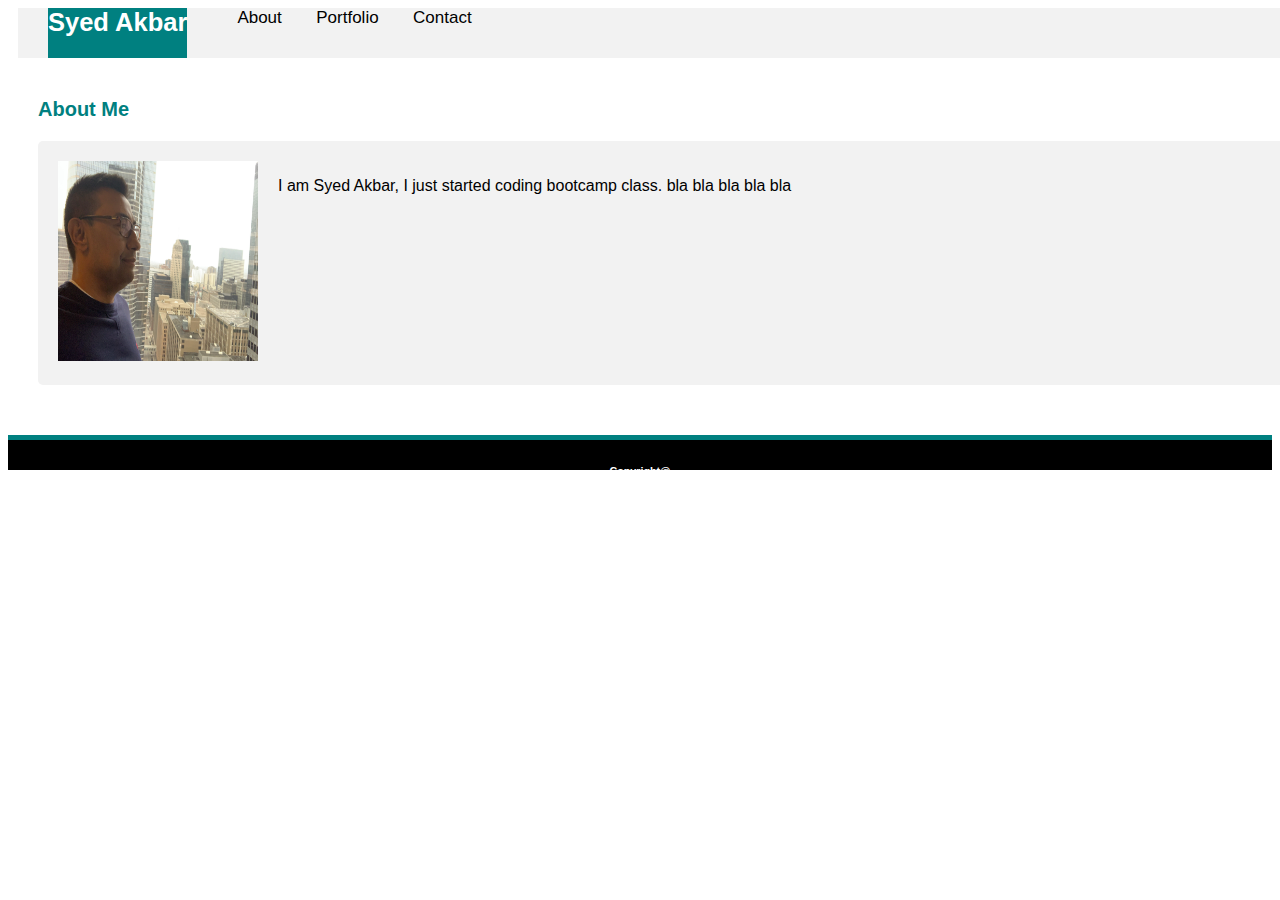
==== index.html @ 2a132d6b "Basic-Portfolio initial check-in" ====
<!DOCTYPE html>
<html>

<head>
  <meta charset="utf-8">

  <title>About Me</title>
  <link rel="stylesheet" type="text/css" href="asset/css/style.css">
</head>

<body>
  <div>
    <div class="topnav">
      <a>
        <h2>Syed Akbar</h2>
      </a>
      <a href="index.html">About</a>
      <a href="portfolio.html">Portfolio</a>
      <a href="contact.html">Contact</a>
    </div>
  </div>
  <h3>About Me</h3>
  <br>
  <div class="container">
    <div class="image">
      <img src="./asset/img/Syed.jpg" width="200" height="200" alt="Syed" />
      <div class="bio">
        <p>I am Syed Akbar, I just started coding bootcamp class. bla bla bla bla bla</p>
      </div>
    </div>
  </div>

  <div>
    <footer></footer>
    <footer2>
      <h6>Copyright@</h6>footer2>
  </div>

</body>

</html>
---- asset/css/style.css ----
body {
    font-family: Arial, Helvetica, sans-serif;
  }

  /* * {box-sizing: border-box;} */

  input[type=text],
  textarea {
    width: 100%;
    padding: 12px;
    border: 1px solid #ccc;
    border-radius: 4px;
    box-sizing: border-box;
    margin-top: 6px;
    margin-bottom: 16px;
    resize: vertical;
  }

  input[type=submit] {
    background-color: teal;
    color: white;
    padding: 12px 20px;
    border: none;
    border-radius: 4px;
    cursor: pointer;
  }

  input[type=submit]:hover {
    background-color: #45a049;
  }

  .container {
    clear: both;
    float: left;
    border-radius: 5px;
    background-color: #f2f2f2;
    padding: 20px;
    margin: 0px 0px 0px 30px;
    width: 100%
  }

  .name {
    float: left;
    height: 30px;
    padding: 30px 20px 20px 30px;

  }

  .topnav {
    clear:  both;
    float: left;
    background-color: #f2f2f2;
    width: 100%;
    height: 50px;
    margin-left: 10px;
  }

  .topnav a {
    clear:  both;
    color: black;
    text-align: center;
    padding: 30px 10px 10px 20px;
    text-decoration: none;
    font-size: 17px;
  }

  /* .topnav a:hover {
background-color: #ddd;
color: black;
} */



  footer2 {
    clear: both;
    float: left;
    color: white;
    text-align: center;
    vertical-align: bottom;
    background-color: black;
    width: 100%;
    height: 30px;
  }

  footer {
    clear: both;
    float: left;
    margin-top: 50px;
    background-color: teal;
    width: 100%;
    height: 5px;
  }

  h3 {
    clear: both;
    float: left;
    color: teal;
    margin: 40px 0px 20px 30px;
    font-size: 20px;

  }

  h2 {
    clear: both;
    float: left;
    background-color: teal;
    color: white;
    margin: 0px 0px 20px 30px;
    height: 50px;
  }

  .image {
    float: left;
    margin: 0%;
  }

  .bio {
    float: right;
    margin: 0%;
    /* border: 2px solid blue; */
    margin: 0px 0px 0px 10px;
    padding: 0px 0px 0px 10px;

  }
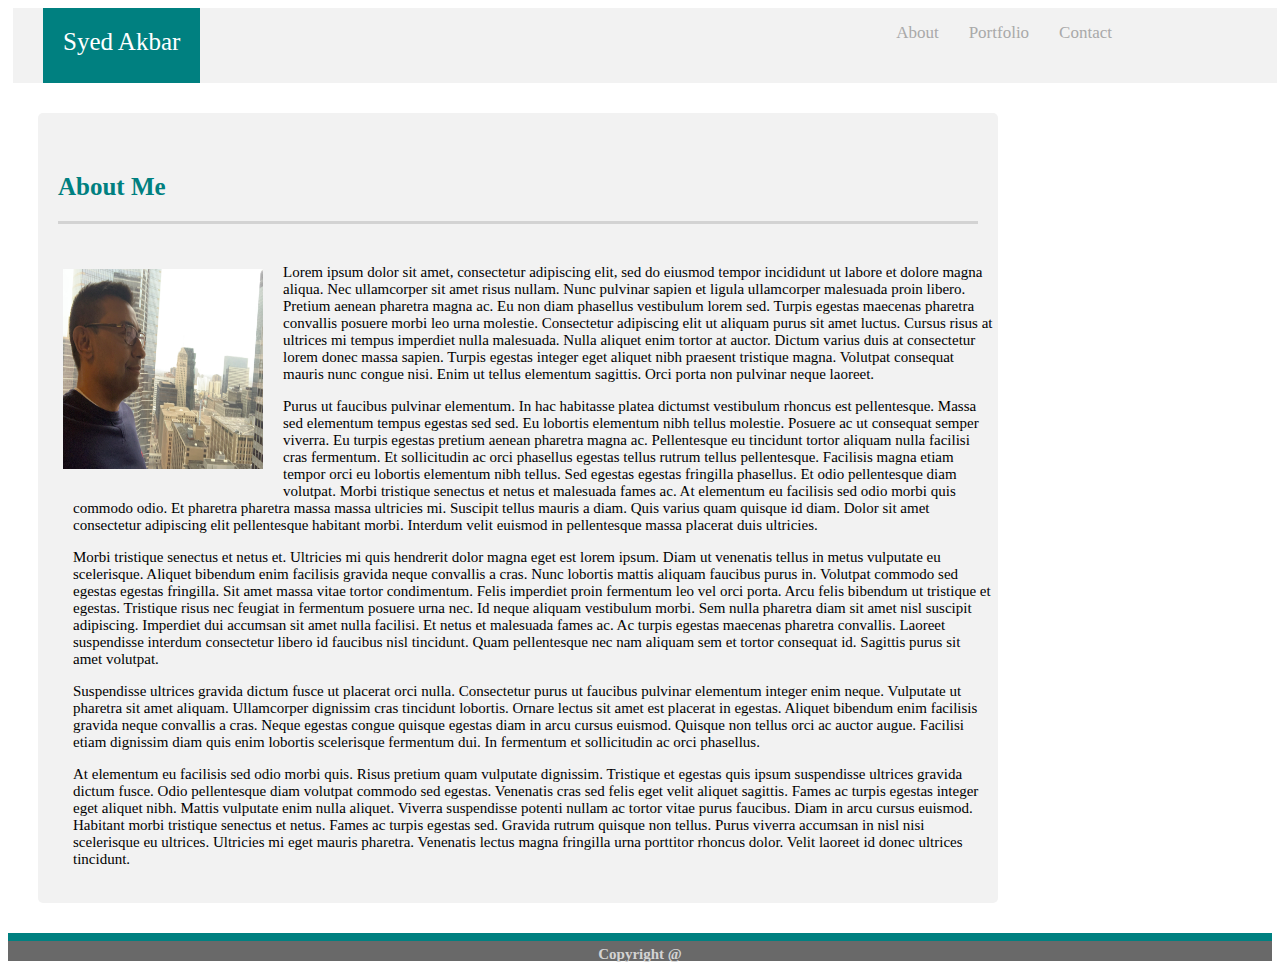
==== commit 397b3784: "Updated the format based on the requirements, still have some work left to be completed." ====
--- a/index.html
+++ b/index.html
@@ -11,29 +11,80 @@
 <body>
   <div>
     <div class="topnav">
-      <a>
-        <h2>Syed Akbar</h2>
-      </a>
+      <name>Syed Akbar</name>
+      <a href="contact.html">Contact</a>
+      <a href="portfolio.html">Portfolio</a>
       <a href="index.html">About</a>
-      <a href="portfolio.html">Portfolio</a>
-      <a href="contact.html">Contact</a>
     </div>
-  </div>
-  <h3>About Me</h3>
-  <br>
-  <div class="container">
-    <div class="image">
-      <img src="./asset/img/Syed.jpg" width="200" height="200" alt="Syed" />
+
+    <div class="container">
+      <bodytitle>About Me</bodytitle>
+      <hr>
+      <br>
+      <div class="image">
+        <img src="./asset/img/Syed_1.jpg" width="200" height="200" alt="Syed" />
+      </div>
       <div class="bio">
-        <p>I am Syed Akbar, I just started coding bootcamp class. bla bla bla bla bla</p>
+        <p>
+          Lorem ipsum dolor sit amet, consectetur adipiscing elit, sed do eiusmod tempor incididunt ut labore et dolore
+          magna aliqua. Nec ullamcorper sit amet risus nullam. Nunc pulvinar sapien et ligula ullamcorper malesuada
+          proin
+          libero. Pretium aenean pharetra magna ac. Eu non diam phasellus vestibulum lorem sed. Turpis egestas maecenas
+          pharetra convallis posuere morbi leo urna molestie. Consectetur adipiscing elit ut aliquam purus sit amet
+          luctus. Cursus risus at ultrices mi tempus imperdiet nulla malesuada. Nulla aliquet enim tortor at auctor.
+          Dictum varius duis at consectetur lorem donec massa sapien. Turpis egestas integer eget aliquet nibh praesent
+          tristique magna. Volutpat consequat mauris nunc congue nisi. Enim ut tellus elementum sagittis. Orci porta non
+          pulvinar neque laoreet.
+        </p>
+        <p>
+          Purus ut faucibus pulvinar elementum. In hac habitasse platea dictumst vestibulum rhoncus est pellentesque.
+          Massa sed elementum tempus egestas sed sed. Eu lobortis elementum nibh tellus molestie. Posuere ac ut
+          consequat
+          semper viverra. Eu turpis egestas pretium aenean pharetra magna ac. Pellentesque eu tincidunt tortor aliquam
+          nulla facilisi cras fermentum. Et sollicitudin ac orci phasellus egestas tellus rutrum tellus pellentesque.
+          Facilisis magna etiam tempor orci eu lobortis elementum nibh tellus. Sed egestas egestas fringilla phasellus.
+          Et
+          odio pellentesque diam volutpat. Morbi tristique senectus et netus et malesuada fames ac. At elementum eu
+          facilisis sed odio morbi quis commodo odio. Et pharetra pharetra massa massa ultricies mi. Suscipit tellus
+          mauris a diam. Quis varius quam quisque id diam. Dolor sit amet consectetur adipiscing elit pellentesque
+          habitant morbi. Interdum velit euismod in pellentesque massa placerat duis ultricies.
+        </p>
+        <p>
+          Morbi tristique senectus et netus et. Ultricies mi quis hendrerit dolor magna eget est lorem ipsum. Diam ut
+          venenatis tellus in metus vulputate eu scelerisque. Aliquet bibendum enim facilisis gravida neque convallis a
+          cras. Nunc lobortis mattis aliquam faucibus purus in. Volutpat commodo sed egestas egestas fringilla. Sit amet
+          massa vitae tortor condimentum. Felis imperdiet proin fermentum leo vel orci porta. Arcu felis bibendum ut
+          tristique et egestas. Tristique risus nec feugiat in fermentum posuere urna nec. Id neque aliquam vestibulum
+          morbi. Sem nulla pharetra diam sit amet nisl suscipit adipiscing. Imperdiet dui accumsan sit amet nulla
+          facilisi. Et netus et malesuada fames ac. Ac turpis egestas maecenas pharetra convallis. Laoreet suspendisse
+          interdum consectetur libero id faucibus nisl tincidunt. Quam pellentesque nec nam aliquam sem et tortor
+          consequat id. Sagittis purus sit amet volutpat.
+        </p>
+        <P>
+          Suspendisse ultrices gravida dictum fusce ut placerat orci nulla. Consectetur purus ut faucibus pulvinar
+          elementum integer enim neque. Vulputate ut pharetra sit amet aliquam. Ullamcorper dignissim cras tincidunt
+          lobortis. Ornare lectus sit amet est placerat in egestas. Aliquet bibendum enim facilisis gravida neque
+          convallis a cras. Neque egestas congue quisque egestas diam in arcu cursus euismod. Quisque non tellus orci ac
+          auctor augue. Facilisi etiam dignissim diam quis enim lobortis scelerisque fermentum dui. In fermentum et
+          sollicitudin ac orci phasellus.
+        </p>
+        <p>
+          At elementum eu facilisis sed odio morbi quis. Risus pretium quam vulputate dignissim. Tristique et egestas
+          quis
+          ipsum suspendisse ultrices gravida dictum fusce. Odio pellentesque diam volutpat commodo sed egestas.
+          Venenatis
+          cras sed felis eget velit aliquet sagittis. Fames ac turpis egestas integer eget aliquet nibh. Mattis
+          vulputate
+          enim nulla aliquet. Viverra suspendisse potenti nullam ac tortor vitae purus faucibus. Diam in arcu cursus
+          euismod. Habitant morbi tristique senectus et netus. Fames ac turpis egestas sed. Gravida rutrum quisque non
+          tellus. Purus viverra accumsan in nisl nisi scelerisque eu ultrices. Ultricies mi eget mauris pharetra.
+          Venenatis lectus magna fringilla urna porttitor rhoncus dolor. Velit laoreet id donec ultrices tincidunt.
+        </p>
       </div>
     </div>
   </div>
-
-  <div>
-    <footer></footer>
-    <footer2>
-      <h6>Copyright@</h6>footer2>
+  <div class="footerLine">
+    <div class="footer"><strong>Copyright @</strong></div>
   </div>
 
 </body>
--- a/asset/css/style.css
+++ b/asset/css/style.css
@@ -1,10 +1,15 @@
 
-
-body {
-    font-family: Arial, Helvetica, sans-serif;
-  }
-
-  /* * {box-sizing: border-box;} */
+* {
+    box-sizing: border-box;
+    /* text-align: center; */
+  }
+  
+
+  body {
+    font-family: 'Times New Roman', Times, serif;
+    font-size: 15px;
+    /* border: 1px solid red; */
+  }
 
   input[type=text],
   textarea {
@@ -31,96 +36,167 @@
     background-color: #45a049;
   }
 
-  .container {
-    clear: both;
-    float: left;
-    border-radius: 5px;
-    background-color: #f2f2f2;
-    padding: 20px;
-    margin: 0px 0px 0px 30px;
-    width: 100%
-  }
-
-  .name {
-    float: left;
-    height: 30px;
-    padding: 30px 20px 20px 30px;
-
-  }
-
-  .topnav {
-    clear:  both;
-    float: left;
-    background-color: #f2f2f2;
-    width: 100%;
-    height: 50px;
-    margin-left: 10px;
-  }
-
-  .topnav a {
-    clear:  both;
-    color: black;
-    text-align: center;
-    padding: 30px 10px 10px 20px;
-    text-decoration: none;
-    font-size: 17px;
-  }
-
-  /* .topnav a:hover {
-background-color: #ddd;
-color: black;
-} */
-
-
-
-  footer2 {
-    clear: both;
-    float: left;
-    color: white;
-    text-align: center;
-    vertical-align: bottom;
-    background-color: black;
-    width: 100%;
-    height: 30px;
-  }
-
-  footer {
-    clear: both;
-    float: left;
-    margin-top: 50px;
-    background-color: teal;
-    width: 100%;
-    height: 5px;
-  }
-
-  h3 {
-    clear: both;
-    float: left;
-    color: teal;
-    margin: 40px 0px 20px 30px;
-    font-size: 20px;
-
-  }
-
-  h2 {
+  name {
     clear: both;
     float: left;
     background-color: teal;
     color: white;
     margin: 0px 0px 20px 30px;
+    padding: 20px;
+    vertical-align: middle;
+    height: 75px;
+    font-size: 25px;    
+  }
+
+  .container {
+    clear: both;
+    float: left;
+    border-radius: 5px;
+    /* border: 2px solid red; */    
+    background-color: #f2f2f2;
+    padding: 20px;
+    margin: 30px;
+    width: 960px;
+  }
+
+  .contactcontainer {
+    clear: both;
+    float: left;
+    border-radius: 5px;
+    /* border: 2px solid red; */    
+    background-color: #f2f2f2;
+    padding: 20px;
+    margin: 30px;
+    width: 100%;
+    border: 5px ;
+  } 
+
+  .name {
+    float: left;
+    height: 30px;
+    padding: 30px 20px 20px 30px;
+
+  }
+
+  .topnav {
+    clear:  both;
+    float: left;
+    background-color: #f2f2f2;
+    height: 75px;
+    width: 100%;
+    margin: 0px 5px 0px 5px;
+    /* border: 1px solid black */
+  }
+
+  .topnav a {
+    float: right;
+    color:darkgray;
+    text-align: center; 
+    text-decoration: none;
+    position: relative;
+    right: 150px;
+    padding: 15px;
+    font-size: 17px;
+    /* border: 1px solid blue; */
+    vertical-align: middle;
+    
+  }
+
+  .topnav a:hover {
+    background-color: #ddd;
+    color: black;
+   } 
+
+  .footer {
+    clear: both;
+    float: right;   
+    color: lightgray;
+    text-align: center;
+    vertical-align: middle;
+    background-color: #696969;
+    width: 100%;
+    height: 20px;
+    padding: 5px;
+    top: 0px;
+    /* border: 2px solid red; */
+    left: 0px;
+  }
+
+  .footerLine {
+    clear: both;
+    float: right;
+    border-top:  8px solid teal;
+    width: 100%;
+    left: 0px;
+  }
+
+  bodytitle {
+    clear: both;
+    float: left;
+    color: teal;
+    margin: 40px 0px 20px 0px;
+    font-size: 25px;
+    font-weight:bold ;
+  }
+  
+  hr {
+    clear: both;
+    border: none;
+    border-top: 3px solid lightgray;
+    
+  }
+
+  .image {
+    clear: both;
+    float:left;
+    /* border: 1px solid blue; */
+    width: 210px;
+    height: 250px; 
+    padding: 20px 20px 20px 5px;
+  }
+
+  .portimage {
+    clear: both;
+    float:left;
+    border: 1px solid blue;
+    width: calc(100/3);
+    height: 300px; 
+    padding: 10px;
+  }
+ 
+  .portimage_col {
+    /* float: left;
+    width: 33.33%;
+    padding: 5px; */
+
+    float:left;
+    /* border: 1px solid blue; */
+    width: calc(100/3);
+    height: 300px; 
+    padding: 10px; 
+  }
+  
+  /* Clearfix (clear floats) */
+  .portimage_row::after {
+    content: "";
+    clear: both;
+    display: table;
+  }
+
+  .portimage_cap {
+    background-color: teal;
+    color: white;    
+    padding: 10px;
+    text-align: center;
     height: 50px;
-  }
-
-  .image {
-    float: left;
-    margin: 0%;
-  }
-
-  .bio {
-    float: right;
-    margin: 0%;
-    /* border: 2px solid blue; */
-    margin: 0px 0px 0px 10px;
-    padding: 0px 0px 0px 10px;
+    font-size: 25px;    
+   
+  }
+
+  .bio {      
+    position: relative;
+    /* margin: 5px; */
+    right:  -15px;    
+    /* border: 2px solid green;  */
 
   } 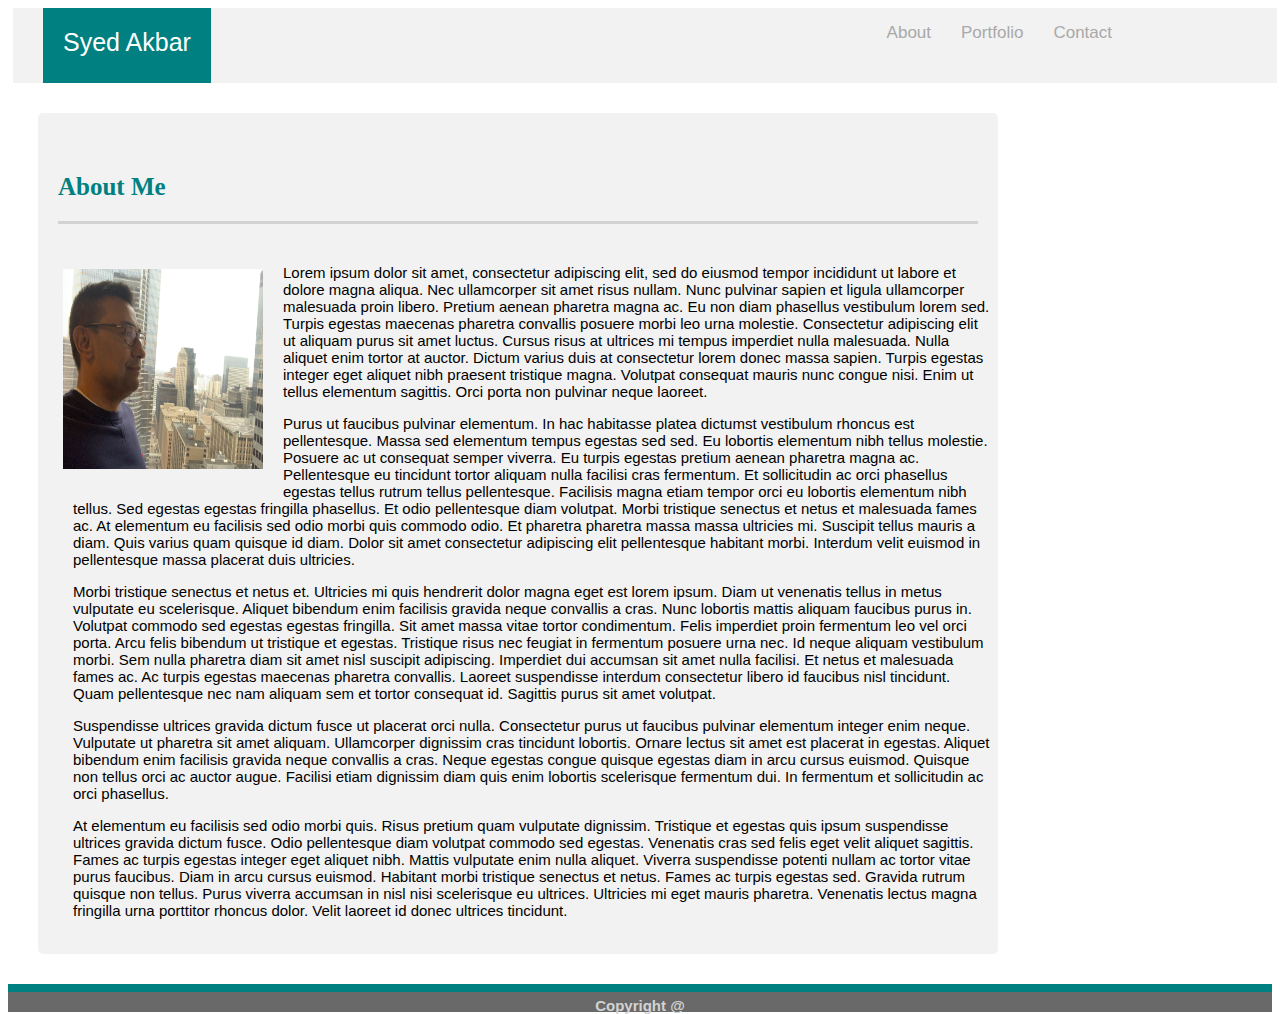
==== commit 5fee8dca: "Changed few element names... and replaced them as class" ====
--- a/index.html
+++ b/index.html
@@ -11,14 +11,14 @@
 <body>
   <div>
     <div class="topnav">
-      <name>Syed Akbar</name>
+      <p class="maintitlename">Syed Akbar</p>
       <a href="contact.html">Contact</a>
       <a href="portfolio.html">Portfolio</a>
       <a href="index.html">About</a>
     </div>
 
     <div class="container">
-      <bodytitle>About Me</bodytitle>
+      <p class="bodytitle">About Me</p>
       <hr>
       <br>
       <div class="image">
--- a/asset/css/style.css
+++ b/asset/css/style.css
@@ -6,7 +6,7 @@
   
 
   body {
-    font-family: 'Times New Roman', Times, serif;
+    font-family: 'Arial', 'Helvetica Neue', Helvetica, sans-serif;
     font-size: 15px;
     /* border: 1px solid red; */
   }
@@ -36,7 +36,7 @@
     background-color: #45a049;
   }
 
-  name {
+  .maintitlename {
     clear: both;
     float: left;
     background-color: teal;
@@ -71,11 +71,11 @@
     border: 5px ;
   } 
 
-  .name {
+  .titlename {
     float: left;
     height: 30px;
     padding: 30px 20px 20px 30px;
-
+    font-family: 'Georgia', Times, 'Times New Roman', serif;
   }
 
   .topnav {
@@ -99,6 +99,7 @@
     font-size: 17px;
     /* border: 1px solid blue; */
     vertical-align: middle;
+    /* font-family: 'Georgia', Times, 'Times New Roman', serif; */
     
   }
 
@@ -130,13 +131,14 @@
     left: 0px;
   }
 
-  bodytitle {
+  .bodytitle {
     clear: both;
     float: left;
     color: teal;
     margin: 40px 0px 20px 0px;
     font-size: 25px;
     font-weight:bold ;
+    font-family: 'Georgia', Times, 'Times New Roman', serif;
   }
   
   hr {
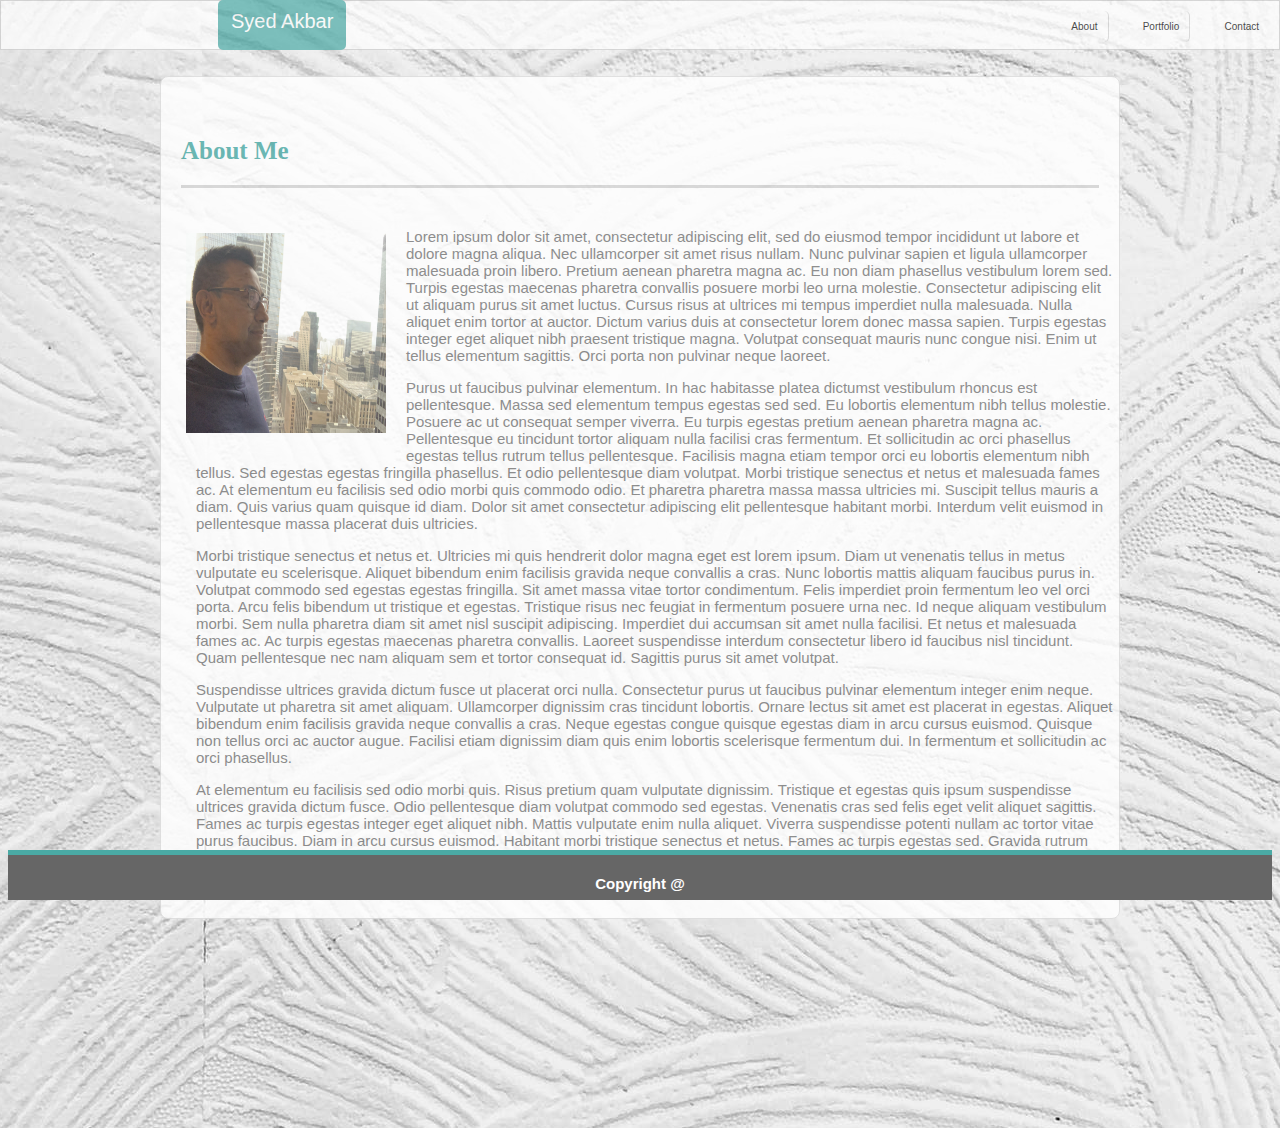
==== commit 8ae6dfcb: "updated the layouts based on feedback" ====
--- a/index.html
+++ b/index.html
@@ -3,89 +3,93 @@
 
 <head>
   <meta charset="utf-8">
-
-  <title>About Me</title>
+  <meta name="viewport" content="width=device-width, initial-scale=1">
+  <title>Contact</title>
   <link rel="stylesheet" type="text/css" href="asset/css/style.css">
 </head>
 
 <body>
-  <div>
-    <div class="topnav">
-      <p class="maintitlename">Syed Akbar</p>
+  <div class="topnav">
+    <div class="maintitlename">Syed Akbar</div>
+    <div class="navList">
+      <a href="index.html">About</a>
+      <a href="portfolio.html">Portfolio</a>
       <a href="contact.html">Contact</a>
-      <a href="portfolio.html">Portfolio</a>
-      <a href="index.html">About</a>
-    </div>
-
-    <div class="container">
-      <p class="bodytitle">About Me</p>
-      <hr>
-      <br>
-      <div class="image">
-        <img src="./asset/img/Syed_1.jpg" width="200" height="200" alt="Syed" />
-      </div>
-      <div class="bio">
-        <p>
-          Lorem ipsum dolor sit amet, consectetur adipiscing elit, sed do eiusmod tempor incididunt ut labore et dolore
-          magna aliqua. Nec ullamcorper sit amet risus nullam. Nunc pulvinar sapien et ligula ullamcorper malesuada
-          proin
-          libero. Pretium aenean pharetra magna ac. Eu non diam phasellus vestibulum lorem sed. Turpis egestas maecenas
-          pharetra convallis posuere morbi leo urna molestie. Consectetur adipiscing elit ut aliquam purus sit amet
-          luctus. Cursus risus at ultrices mi tempus imperdiet nulla malesuada. Nulla aliquet enim tortor at auctor.
-          Dictum varius duis at consectetur lorem donec massa sapien. Turpis egestas integer eget aliquet nibh praesent
-          tristique magna. Volutpat consequat mauris nunc congue nisi. Enim ut tellus elementum sagittis. Orci porta non
-          pulvinar neque laoreet.
-        </p>
-        <p>
-          Purus ut faucibus pulvinar elementum. In hac habitasse platea dictumst vestibulum rhoncus est pellentesque.
-          Massa sed elementum tempus egestas sed sed. Eu lobortis elementum nibh tellus molestie. Posuere ac ut
-          consequat
-          semper viverra. Eu turpis egestas pretium aenean pharetra magna ac. Pellentesque eu tincidunt tortor aliquam
-          nulla facilisi cras fermentum. Et sollicitudin ac orci phasellus egestas tellus rutrum tellus pellentesque.
-          Facilisis magna etiam tempor orci eu lobortis elementum nibh tellus. Sed egestas egestas fringilla phasellus.
-          Et
-          odio pellentesque diam volutpat. Morbi tristique senectus et netus et malesuada fames ac. At elementum eu
-          facilisis sed odio morbi quis commodo odio. Et pharetra pharetra massa massa ultricies mi. Suscipit tellus
-          mauris a diam. Quis varius quam quisque id diam. Dolor sit amet consectetur adipiscing elit pellentesque
-          habitant morbi. Interdum velit euismod in pellentesque massa placerat duis ultricies.
-        </p>
-        <p>
-          Morbi tristique senectus et netus et. Ultricies mi quis hendrerit dolor magna eget est lorem ipsum. Diam ut
-          venenatis tellus in metus vulputate eu scelerisque. Aliquet bibendum enim facilisis gravida neque convallis a
-          cras. Nunc lobortis mattis aliquam faucibus purus in. Volutpat commodo sed egestas egestas fringilla. Sit amet
-          massa vitae tortor condimentum. Felis imperdiet proin fermentum leo vel orci porta. Arcu felis bibendum ut
-          tristique et egestas. Tristique risus nec feugiat in fermentum posuere urna nec. Id neque aliquam vestibulum
-          morbi. Sem nulla pharetra diam sit amet nisl suscipit adipiscing. Imperdiet dui accumsan sit amet nulla
-          facilisi. Et netus et malesuada fames ac. Ac turpis egestas maecenas pharetra convallis. Laoreet suspendisse
-          interdum consectetur libero id faucibus nisl tincidunt. Quam pellentesque nec nam aliquam sem et tortor
-          consequat id. Sagittis purus sit amet volutpat.
-        </p>
-        <P>
-          Suspendisse ultrices gravida dictum fusce ut placerat orci nulla. Consectetur purus ut faucibus pulvinar
-          elementum integer enim neque. Vulputate ut pharetra sit amet aliquam. Ullamcorper dignissim cras tincidunt
-          lobortis. Ornare lectus sit amet est placerat in egestas. Aliquet bibendum enim facilisis gravida neque
-          convallis a cras. Neque egestas congue quisque egestas diam in arcu cursus euismod. Quisque non tellus orci ac
-          auctor augue. Facilisi etiam dignissim diam quis enim lobortis scelerisque fermentum dui. In fermentum et
-          sollicitudin ac orci phasellus.
-        </p>
-        <p>
-          At elementum eu facilisis sed odio morbi quis. Risus pretium quam vulputate dignissim. Tristique et egestas
-          quis
-          ipsum suspendisse ultrices gravida dictum fusce. Odio pellentesque diam volutpat commodo sed egestas.
-          Venenatis
-          cras sed felis eget velit aliquet sagittis. Fames ac turpis egestas integer eget aliquet nibh. Mattis
-          vulputate
-          enim nulla aliquet. Viverra suspendisse potenti nullam ac tortor vitae purus faucibus. Diam in arcu cursus
-          euismod. Habitant morbi tristique senectus et netus. Fames ac turpis egestas sed. Gravida rutrum quisque non
-          tellus. Purus viverra accumsan in nisl nisi scelerisque eu ultrices. Ultricies mi eget mauris pharetra.
-          Venenatis lectus magna fringilla urna porttitor rhoncus dolor. Velit laoreet id donec ultrices tincidunt.
-        </p>
-      </div>
     </div>
   </div>
-  <div class="footerLine">
-    <div class="footer"><strong>Copyright @</strong></div>
+  <br>
+  <br>
+  <br>
+  <br>
+  <div class="container">
+    <p class="bodytitle">About Me</p>
+    <hr>
+    <br>
+    <div class="image">
+      <img src="./asset/img/Syed_1.jpg" width="200" height="200" alt="Syed" />
+    </div>
+    <div class="bio">
+      <p>
+        Lorem ipsum dolor sit amet, consectetur adipiscing elit, sed do eiusmod tempor incididunt ut labore et dolore
+        magna aliqua. Nec ullamcorper sit amet risus nullam. Nunc pulvinar sapien et ligula ullamcorper malesuada
+        proin
+        libero. Pretium aenean pharetra magna ac. Eu non diam phasellus vestibulum lorem sed. Turpis egestas maecenas
+        pharetra convallis posuere morbi leo urna molestie. Consectetur adipiscing elit ut aliquam purus sit amet
+        luctus. Cursus risus at ultrices mi tempus imperdiet nulla malesuada. Nulla aliquet enim tortor at auctor.
+        Dictum varius duis at consectetur lorem donec massa sapien. Turpis egestas integer eget aliquet nibh praesent
+        tristique magna. Volutpat consequat mauris nunc congue nisi. Enim ut tellus elementum sagittis. Orci porta non
+        pulvinar neque laoreet.
+      </p>
+      <p>
+        Purus ut faucibus pulvinar elementum. In hac habitasse platea dictumst vestibulum rhoncus est pellentesque.
+        Massa sed elementum tempus egestas sed sed. Eu lobortis elementum nibh tellus molestie. Posuere ac ut
+        consequat
+        semper viverra. Eu turpis egestas pretium aenean pharetra magna ac. Pellentesque eu tincidunt tortor aliquam
+        nulla facilisi cras fermentum. Et sollicitudin ac orci phasellus egestas tellus rutrum tellus pellentesque.
+        Facilisis magna etiam tempor orci eu lobortis elementum nibh tellus. Sed egestas egestas fringilla phasellus.
+        Et
+        odio pellentesque diam volutpat. Morbi tristique senectus et netus et malesuada fames ac. At elementum eu
+        facilisis sed odio morbi quis commodo odio. Et pharetra pharetra massa massa ultricies mi. Suscipit tellus
+        mauris a diam. Quis varius quam quisque id diam. Dolor sit amet consectetur adipiscing elit pellentesque
+        habitant morbi. Interdum velit euismod in pellentesque massa placerat duis ultricies.
+      </p>
+      <p>
+        Morbi tristique senectus et netus et. Ultricies mi quis hendrerit dolor magna eget est lorem ipsum. Diam ut
+        venenatis tellus in metus vulputate eu scelerisque. Aliquet bibendum enim facilisis gravida neque convallis a
+        cras. Nunc lobortis mattis aliquam faucibus purus in. Volutpat commodo sed egestas egestas fringilla. Sit amet
+        massa vitae tortor condimentum. Felis imperdiet proin fermentum leo vel orci porta. Arcu felis bibendum ut
+        tristique et egestas. Tristique risus nec feugiat in fermentum posuere urna nec. Id neque aliquam vestibulum
+        morbi. Sem nulla pharetra diam sit amet nisl suscipit adipiscing. Imperdiet dui accumsan sit amet nulla
+        facilisi. Et netus et malesuada fames ac. Ac turpis egestas maecenas pharetra convallis. Laoreet suspendisse
+        interdum consectetur libero id faucibus nisl tincidunt. Quam pellentesque nec nam aliquam sem et tortor
+        consequat id. Sagittis purus sit amet volutpat.
+      </p>
+      <P>
+        Suspendisse ultrices gravida dictum fusce ut placerat orci nulla. Consectetur purus ut faucibus pulvinar
+        elementum integer enim neque. Vulputate ut pharetra sit amet aliquam. Ullamcorper dignissim cras tincidunt
+        lobortis. Ornare lectus sit amet est placerat in egestas. Aliquet bibendum enim facilisis gravida neque
+        convallis a cras. Neque egestas congue quisque egestas diam in arcu cursus euismod. Quisque non tellus orci ac
+        auctor augue. Facilisi etiam dignissim diam quis enim lobortis scelerisque fermentum dui. In fermentum et
+        sollicitudin ac orci phasellus.
+      </p>
+      <p>
+        At elementum eu facilisis sed odio morbi quis. Risus pretium quam vulputate dignissim. Tristique et egestas
+        quis
+        ipsum suspendisse ultrices gravida dictum fusce. Odio pellentesque diam volutpat commodo sed egestas.
+        Venenatis
+        cras sed felis eget velit aliquet sagittis. Fames ac turpis egestas integer eget aliquet nibh. Mattis
+        vulputate
+        enim nulla aliquet. Viverra suspendisse potenti nullam ac tortor vitae purus faucibus. Diam in arcu cursus
+        euismod. Habitant morbi tristique senectus et netus. Fames ac turpis egestas sed. Gravida rutrum quisque non
+        tellus. Purus viverra accumsan in nisl nisi scelerisque eu ultrices. Ultricies mi eget mauris pharetra.
+        Venenatis lectus magna fringilla urna porttitor rhoncus dolor. Velit laoreet id donec ultrices tincidunt.
+      </p>
+    </div>
   </div>
+  <br>
+  <br>
+  <br>
+  <div class="footer"><strong>Copyright @</strong></div>
 
 </body>
 
--- a/asset/css/style.css
+++ b/asset/css/style.css
@@ -2,29 +2,40 @@
 * {
     box-sizing: border-box;
     /* text-align: center; */
+    
   }
   
 
   body {
     font-family: 'Arial', 'Helvetica Neue', Helvetica, sans-serif;
     font-size: 15px;
+    color: #777777;    
+    height: 100%;
+    background-color:lightblue;
+    /* background: url(""); */
+    background: #4aaaa5 url("../img/background.jpg") no-repeat fixed center; 
+    
     /* border: 1px solid red; */
   }
 
   input[type=text],
   textarea {
-    width: 100%;
+    display: block;
+    overflow: hidden;
+    width: 600px;
     padding: 12px;
     border: 1px solid #ccc;
     border-radius: 4px;
     box-sizing: border-box;
     margin-top: 6px;
     margin-bottom: 16px;
+    margin-right: 20px;
     resize: vertical;
+
   }
 
   input[type=submit] {
-    background-color: teal;
+    background-color:#4aaaa5;
     color: white;
     padding: 12px 20px;
     border: none;
@@ -33,108 +44,138 @@
   }
 
   input[type=submit]:hover {
-    background-color: #45a049;
-  }
-
-  .maintitlename {
-    clear: both;
-    float: left;
-    background-color: teal;
+    background-color:#4aaaa5;
+    cursor: pointer;
+  }
+
+  .container {
+    /* clear: both;
+    float: left;     */
+    border-radius: 8px;
+    border: 1px solid #dddddd;    
+    background-color: #ffffff;
+    padding:20px;
+    /* margin: 30px;     */
+    width: 960px;
+   
+    /* overflow: auto; 
+    height: auto;     */
+    margin: 0 auto; /* Center the DIV horizontally */
+    /* position: absolute;
+    top: 60%;
+    left: 50%;
+    margin-right: -50%;
+    transform: translate(-50%, -50%);  */
+    opacity: 0.8;
+
+  }
+
+ 
+
+  .contactcontainer {
+    /* clear: both;
+    float: left; */
+    
+    border-radius: 8px;
+    /* border: 2px solid red; */    
+    /* background-color: #f2f2f2; */
+
+    padding: 20px;
+    margin: 30px;
+    /* width: 960px; */
+    border: 1px solid #dddddd;  
+
+    /* height: auto;
+    overflow: auto;  */
+
+    /* position: absolute;
+    top: 60%;
+    left: 50%;
+    margin-right: -50%;
+    transform: translate(-50%, -50%);  */
+  } 
+
+  .titlename {
+    top:0;
+    height: 5px;    
+    padding: 30px 20px 20px 30px;
+    font-family: 'Georgia', Times, 'Times New Roman', serif;
+  }
+
+  .topnav {
+    position: fixed;
+    background-color:#ffffff;
+    height: 50px;    
+    border: 1px solid #cccccc;    
+    top: 0;
+    left:0;
+    width: 100%;    
+    opacity: 0.7;
+
+  }
+
+  .navList {
+    float:right;
+  }
+ 
+  .navList a {
+    
+    display: inline-block;
+    color:black;
+    text-align: center; 
+    text-decoration: none;
+    padding: 10px 10px;
+    height: auto;
+    font-size: 10px;
+    margin:10px;
+    border-radius: 5px;    
+    border-right: 1px solid lightgray;
+
+  }
+
+  .navList a:last-of-type {
+    border-right: none;
+  }
+
+   .topnav a:hover {
+    background-color: #ddd;
+    color: black;
+    cursor: pointer;
+   } 
+   
+   .maintitlename {
+    position: fixed;
+    top: 0;
+    height: 50px;
+    width:10%;
+    left:14.7%;
+    background-color:#4aaaa5;
     color: white;
     margin: 0px 0px 20px 30px;
-    padding: 20px;
-    vertical-align: middle;
-    height: 75px;
-    font-size: 25px;    
-  }
-
-  .container {
+    padding: 10px;
+    font-size: 20px;        
+    border-radius: 5px;
+    text-align: center;
+  } 
+
+  .footer {
+    position: sticky;
+    left: 0;
+    bottom: 0;
+    width: 100%;
+    background-color: #666666;
+    color: white;
+    text-align: center;
+    padding-top: 20px;
+    border-top: 5px solid #4aaaa5;
+    height: 50px;
+    margin-top: 100px; 
+  }
+
+  .bodytitle {
     clear: both;
     float: left;
-    border-radius: 5px;
-    /* border: 2px solid red; */    
-    background-color: #f2f2f2;
-    padding: 20px;
-    margin: 30px;
-    width: 960px;
-  }
-
-  .contactcontainer {
-    clear: both;
-    float: left;
-    border-radius: 5px;
-    /* border: 2px solid red; */    
-    background-color: #f2f2f2;
-    padding: 20px;
-    margin: 30px;
-    width: 100%;
-    border: 5px ;
-  } 
-
-  .titlename {
-    float: left;
-    height: 30px;
-    padding: 30px 20px 20px 30px;
-    font-family: 'Georgia', Times, 'Times New Roman', serif;
-  }
-
-  .topnav {
-    clear:  both;
-    float: left;
-    background-color: #f2f2f2;
-    height: 75px;
-    width: 100%;
-    margin: 0px 5px 0px 5px;
-    /* border: 1px solid black */
-  }
-
-  .topnav a {
-    float: right;
-    color:darkgray;
-    text-align: center; 
-    text-decoration: none;
-    position: relative;
-    right: 150px;
-    padding: 15px;
-    font-size: 17px;
-    /* border: 1px solid blue; */
-    vertical-align: middle;
-    /* font-family: 'Georgia', Times, 'Times New Roman', serif; */
-    
-  }
-
-  .topnav a:hover {
-    background-color: #ddd;
-    color: black;
-   } 
-
-  .footer {
-    clear: both;
-    float: right;   
-    color: lightgray;
-    text-align: center;
-    vertical-align: middle;
-    background-color: #696969;
-    width: 100%;
-    height: 20px;
-    padding: 5px;
-    top: 0px;
-    /* border: 2px solid red; */
-    left: 0px;
-  }
-
-  .footerLine {
-    clear: both;
-    float: right;
-    border-top:  8px solid teal;
-    width: 100%;
-    left: 0px;
-  }
-
-  .bodytitle {
-    clear: both;
-    float: left;
-    color: teal;
+    color:#4aaaa5;
     margin: 40px 0px 20px 0px;
     font-size: 25px;
     font-weight:bold ;
@@ -157,24 +198,25 @@
     padding: 20px 20px 20px 5px;
   }
 
-  .portimage {
-    clear: both;
-    float:left;
-    border: 1px solid blue;
-    width: calc(100/3);
-    height: 300px; 
-    padding: 10px;
-  }
+  /* .image { 
+    position: relative; 
+    width: 100%; 
+ } */
  
-  .portimage_col {
-    /* float: left;
-    width: 33.33%;
-    padding: 5px; */
-
+  /* .caption { 
+      position: absolute; 
+      top: 200px; 
+      left: 0; 
+      width: 100%; 
+  } */
+
+
+  .portimage_col {  
     float:left;
     /* border: 1px solid blue; */
+    position: relative;
     width: calc(100/3);
-    height: 300px; 
+    height: calc(100/2); 
     padding: 10px; 
   }
   
@@ -186,12 +228,15 @@
   }
 
   .portimage_cap {
-    background-color: teal;
+    position: absolute;
+    top: 150px;
+    background-color:#4aaaa5;
     color: white;    
-    padding: 10px;
     text-align: center;
     height: 50px;
     font-size: 25px;    
+    padding: 10px;
+    margin:10px;
    
   }
 
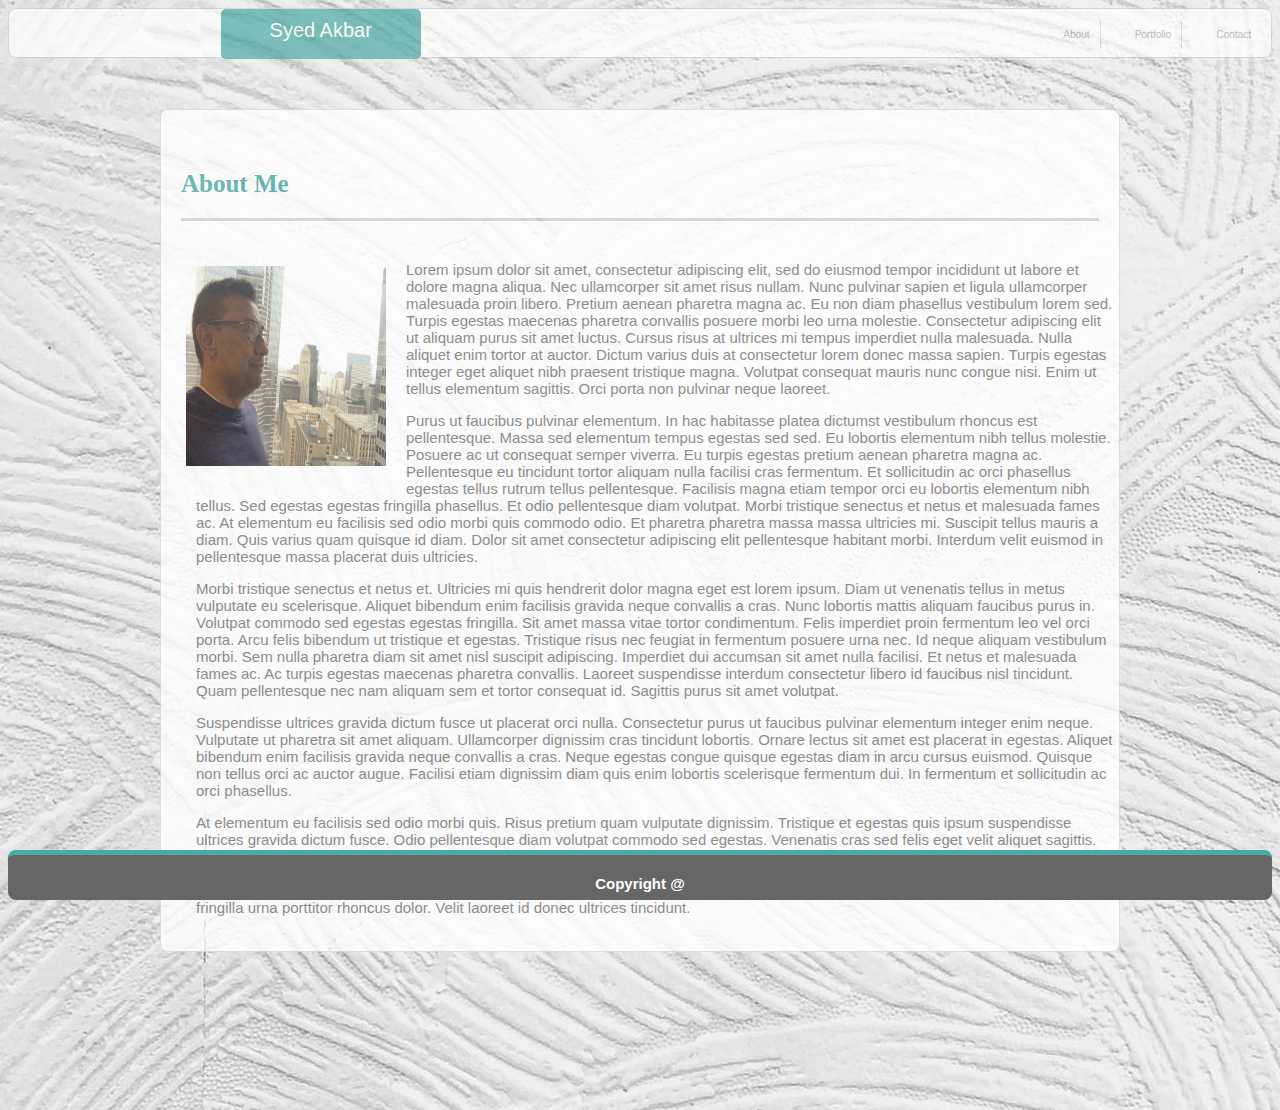
==== commit cf269479: "updated the navbar to sticky" ====
--- a/index.html
+++ b/index.html
@@ -17,7 +17,6 @@
       <a href="contact.html">Contact</a>
     </div>
   </div>
-  <br>
   <br>
   <br>
   <br>
@@ -86,9 +85,6 @@
       </p>
     </div>
   </div>
-  <br>
-  <br>
-  <br>
   <div class="footer"><strong>Copyright @</strong></div>
 
 </body>
--- a/asset/css/style.css
+++ b/asset/css/style.css
@@ -14,6 +14,9 @@
     background-color:lightblue;
     /* background: url(""); */
     background: #4aaaa5 url("../img/background.jpg") no-repeat fixed center; 
+
+    /* padding-top: 100px;
+    padding-bottom: 40px; */
     
     /* border: 1px solid red; */
   }
@@ -103,7 +106,7 @@
   }
 
   .topnav {
-    position: fixed;
+    position: sticky;
     background-color:#ffffff;
     height: 50px;    
     border: 1px solid #cccccc;    
@@ -111,6 +114,10 @@
     left:0;
     width: 100%;    
     opacity: 0.7;
+    /* border: 2px solid red; */
+    z-index: 10000;
+    border-radius: 8px;
+    
 
   }
 
@@ -121,16 +128,21 @@
   .navList a {
     
     display: inline-block;
-    color:black;
+    color:darkgray;
     text-align: center; 
     text-decoration: none;
     padding: 10px 10px;
     height: auto;
     font-size: 10px;
     margin:10px;
-    border-radius: 5px;    
+    border-radius: 4px;    
     border-right: 1px solid lightgray;
-
+    
+  }
+
+  .topnav a.active {    
+    color:black;
+    background-color: #4aaaa5;
   }
 
   .navList a:last-of-type {
@@ -144,11 +156,11 @@
    } 
    
    .maintitlename {
-    position: fixed;
+    position: absolute;
     top: 0;
     height: 50px;
-    width:10%;
-    left:14.7%;
+    width:200px;
+    left:14.4%;
     background-color:#4aaaa5;
     color: white;
     margin: 0px 0px 20px 30px;
@@ -170,6 +182,7 @@
     border-top: 5px solid #4aaaa5;
     height: 50px;
     margin-top: 100px; 
+    border-radius: 8px;
   }
 
   .bodytitle {
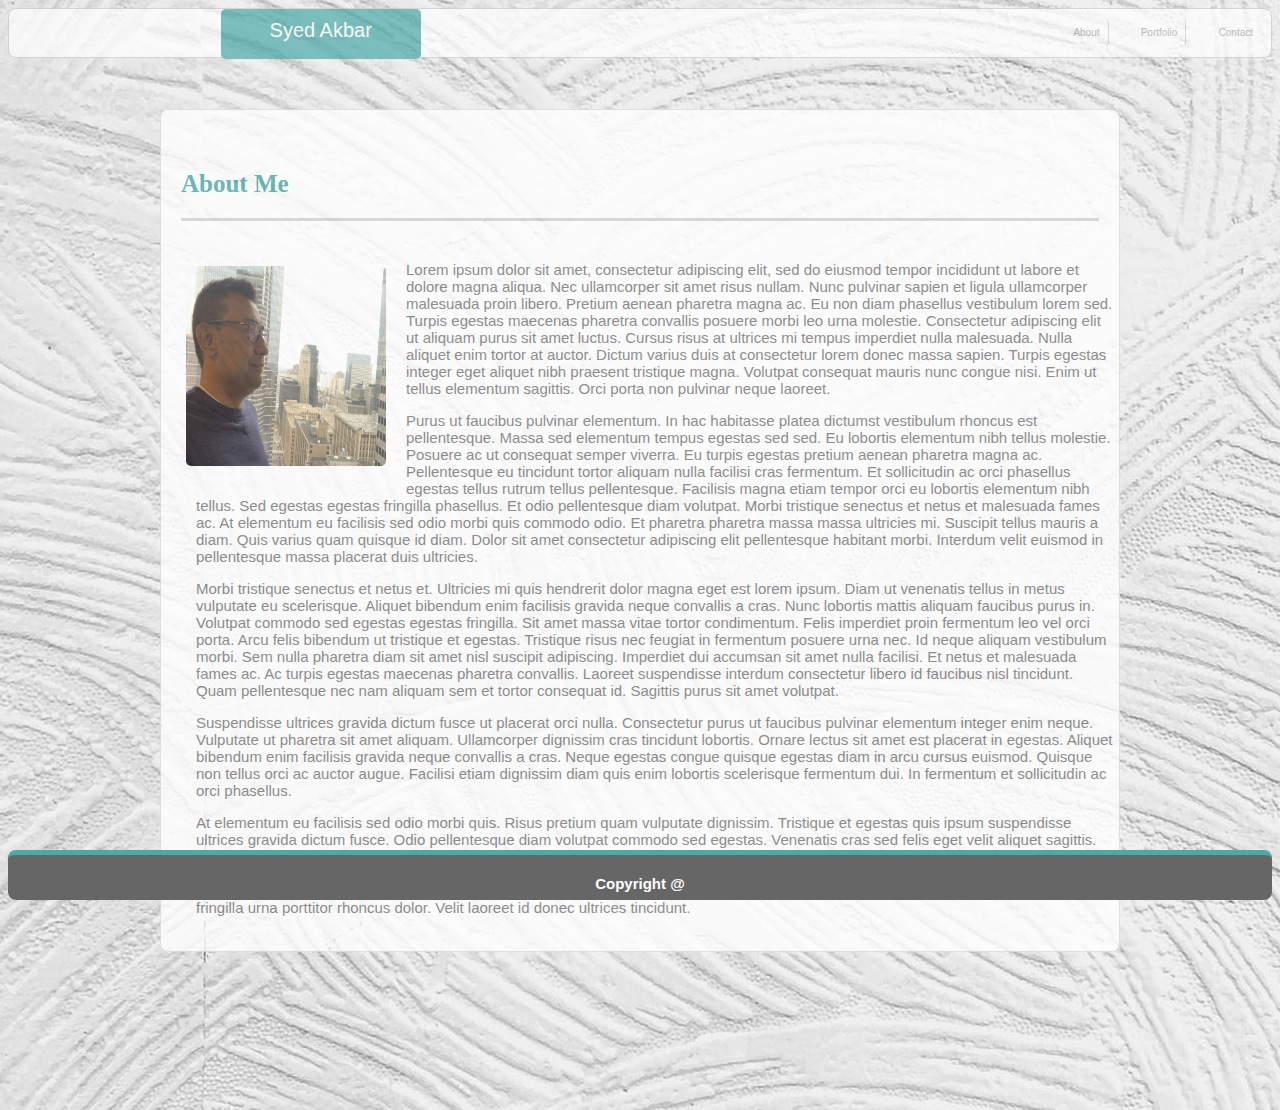
==== commit 88f2eec5: "added some transition on the content section" ====
--- a/index.html
+++ b/index.html
@@ -5,14 +5,13 @@
   <meta charset="utf-8">
   <meta name="viewport" content="width=device-width, initial-scale=1">
   <title>Contact</title>
-  <link rel="stylesheet" type="text/css" href="asset/css/style.css">
+  <link rel="stylesheet" type="text/css" href="asset/css/style.css">     
 </head>
-
-<body>
+<body>  
   <div class="topnav">
     <div class="maintitlename">Syed Akbar</div>
     <div class="navList">
-      <a href="index.html">About</a>
+      <a class="current" href="index.html">About</a>
       <a href="portfolio.html">Portfolio</a>
       <a href="contact.html">Contact</a>
     </div>
--- a/asset/css/style.css
+++ b/asset/css/style.css
@@ -70,7 +70,14 @@
     margin-right: -50%;
     transform: translate(-50%, -50%);  */
     opacity: 0.8;
-
+    transition: all 1s ease-in-out;
+
+  }
+
+
+  a.activeMenuItem {
+    background-color: #F00;
+    font-weight: bold;
   }
 
  
@@ -131,7 +138,7 @@
     color:darkgray;
     text-align: center; 
     text-decoration: none;
-    padding: 10px 10px;
+    padding: 8px 8px;
     height: auto;
     font-size: 10px;
     margin:10px;
@@ -209,6 +216,7 @@
     width: 210px;
     height: 250px; 
     padding: 20px 20px 20px 5px;
+    border-radius: 5px;
   }
 
   /* .image { 
@@ -250,7 +258,12 @@
     font-size: 25px;    
     padding: 10px;
     margin:10px;
+    border-radius: 5px;
    
+  }
+
+  img{
+    border-radius: 5px;
   }
 
   .bio {      
